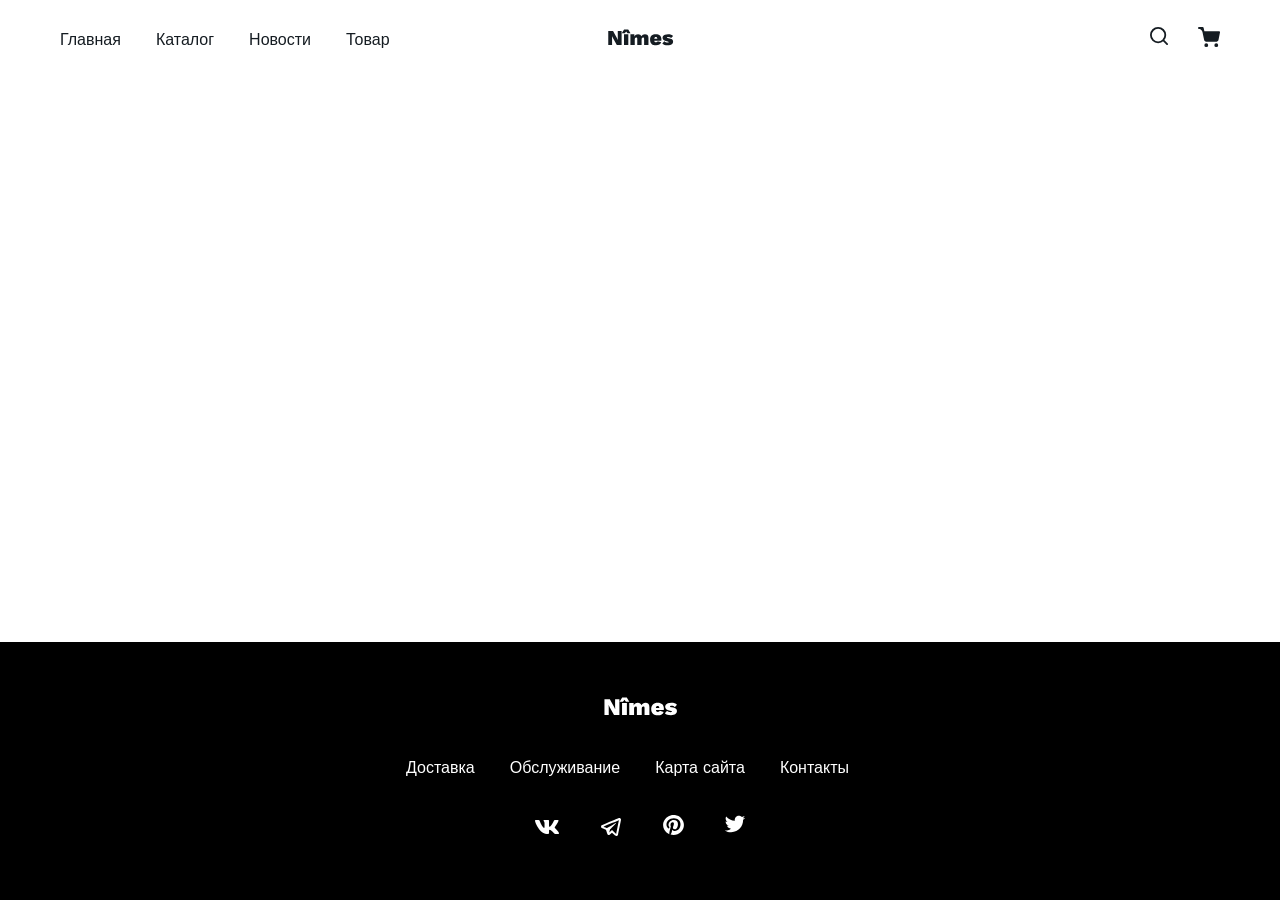
==== order.html @ 974a7ca0 "Создае новый репозиторий" ====
<!DOCTYPE html>
<html lang="ru">

<head>
    <meta charset="utf-8">
    <meta name="viewport" content="width=device-width, initial-scale=1">
    <title>Магазин джинсовой одежды Nimes</title>
    <meta name="description"
        content="Официальный сайт магазина джинсовой одежды фирмы Nimes. Каталог женской, мужской и детской одежды.">
    <link rel="stylesheet" href="css/style.css">
    <script src="js/jquery-3.7.0.min.js"></script>
    <script src="js/main.js"></script>

</head>

<body>
    <header class="main-header">
        <nav class="main-header__navigation container">
            <ul class="navigation__list">
                <li class="navigation__item "><a class="navigation__link" href="index.html">Главная</a></li>
                <li class="navigation__item"><a class="navigation__link" href="catalog.html">Каталог</a></li>
                <li class="navigation__item"><a class="navigation__link" href="news.html">Новости</a></li>
                <li class="navigation__item"><a class="navigation__link" href="product.html">Товар</a></li>
            </ul>
            <a class="navigation__link navigation__link--logo" href="index.html"><img src="images/index/logo.svg"
                    width="75" height="17" alt="Логотип компании."></a>
            <ul class="navigation__list navigation__list--user">
                <li class="navigation__item navigation__item--user"><a class="navigation__link" href="#"> <img
                            src="images/index/search.svg" width="18" height="18" alt="Поиск."><span
                            class="visually-hidden">Поиск</span></a></li>
                <li class="navigation__item navigation__item--user navigation__item--active"><a class="navigation__link"
                        href="order.html"><svg width="22" height="20" viewBox="0 0 22 20" fill="currentColor"
                            xmlns="http://www.w3.org/2000/svg">
                            <path
                                d="M1 1H4.63636L7.07273 12.4771C7.15586 12.8718 7.38355 13.2263 7.71595 13.4785C8.04835 13.7308 8.46427 13.8649 8.89091 13.8571H17.7273C18.1539 13.8649 18.5698 13.7308 18.9022 13.4785C19.2346 13.2263 19.4623 12.8718 19.5455 12.4771L21 5.28571H5.54545M9.18182 18.1429C9.18182 18.6162 8.7748 19 8.27273 19C7.77065 19 7.36364 18.6162 7.36364 18.1429C7.36364 17.6695 7.77065 17.2857 8.27273 17.2857C8.7748 17.2857 9.18182 17.6695 9.18182 18.1429ZM19.1818 18.1429C19.1818 18.6162 18.7748 19 18.2727 19C17.7707 19 17.3636 18.6162 17.3636 18.1429C17.3636 17.6695 17.7707 17.2857 18.2727 17.2857C18.7748 17.2857 19.1818 17.6695 19.1818 18.1429Z"
                                stroke="#151C22" stroke-width="2" stroke-linecap="round" stroke-linejoin="round" />
                        </svg>
                        <span class="visually-hidden">Корзина</span></a></li>
            </ul>
        </nav>
    </header>
    <main>
        <h1 class="visually-hidden">Джинсовая одежда</h1>

    </main>
    <footer>
        <h2 class="visually-hidden">Дополнительная информация о нас</h2>
        <nav class="footer__navigation container">
            <a class="footer__logo" href="index.html"><img src="images/index/logo-footer.svg" width="73" height="19"
                    alt="Логотип компании."></a>
            <ul class="navigation__list navigation__list--footer">
                <li class="navigation__item navigation__item--footer">Доставка</li>
                <li class="navigation__item navigation__item--footer">Обслуживание</li>
                <li class="navigation__item navigation__item--footer">Карта сайта</li>
                <li class="navigation__item navigation__item--footer">Контакты</li>
            </ul>
            <ul class="social__list">
                <li class="social__item">
                    <a class="social__link" href="#">
                        <span class="visually-hidden">Вконтакте</span>
                        <img src="images/index/icons8-vk-24.png" width="24" height="24" alt="Иконка Вконтакте.">
                    </a>
                </li>
                <li class="social__item">
                    <a class="social__link" href="#">
                        <span class="visually-hidden">Телеграм</span>
                        <svg xmlns="http://www.w3.org/2000/svg" viewBox="0 0 24 24" width="24" height="24"
                            fill="currentColor">
                            <path
                                d="M 20.302734 2.984375 C 20.013769 2.996945 19.748583 3.080055 19.515625 3.171875 C 19.300407 3.256634 18.52754 3.5814726 17.296875 4.0976562 C 16.06621 4.61384 14.435476 5.2982348 12.697266 6.0292969 C 9.2208449 7.4914211 5.314238 9.1361259 3.3125 9.9785156 C 3.243759 10.007156 2.9645852 10.092621 2.65625 10.328125 C 2.3471996 10.564176 2.0039062 11.076462 2.0039062 11.636719 C 2.0039062 12.088671 2.2295201 12.548966 2.5019531 12.8125 C 2.7743861 13.076034 3.0504903 13.199244 3.28125 13.291016 L 3.28125 13.289062 C 4.0612776 13.599827 6.3906939 14.531938 6.9453125 14.753906 C 7.1420423 15.343433 7.9865895 17.867278 8.1875 18.501953 L 8.1855469 18.501953 C 8.3275588 18.951162 8.4659791 19.243913 8.6582031 19.488281 C 8.7543151 19.610465 8.8690398 19.721184 9.0097656 19.808594 C 9.0637596 19.842134 9.1235454 19.868148 9.1835938 19.892578 C 9.191962 19.896131 9.2005867 19.897012 9.2089844 19.900391 L 9.1855469 19.894531 C 9.2029579 19.901531 9.2185841 19.911859 9.2363281 19.917969 C 9.2652427 19.927926 9.2852873 19.927599 9.3242188 19.935547 C 9.4612233 19.977694 9.5979794 20.005859 9.7246094 20.005859 C 10.26822 20.005859 10.601562 19.710937 10.601562 19.710938 L 10.623047 19.695312 L 12.970703 17.708984 L 15.845703 20.369141 C 15.898217 20.443289 16.309604 21 17.261719 21 C 17.829844 21 18.279025 20.718791 18.566406 20.423828 C 18.853787 20.128866 19.032804 19.82706 19.113281 19.417969 L 19.115234 19.416016 C 19.179414 19.085834 21.931641 5.265625 21.931641 5.265625 L 21.925781 5.2890625 C 22.011441 4.9067171 22.036735 4.5369631 21.935547 4.1601562 C 21.834358 3.7833495 21.561271 3.4156252 21.232422 3.2226562 C 20.903572 3.0296874 20.591699 2.9718046 20.302734 2.984375 z M 19.908203 5.1738281 C 19.799442 5.7198576 17.33401 18.105877 17.181641 18.882812 L 13.029297 15.041016 L 10.222656 17.414062 L 11 14.375 C 11 14.375 16.362547 8.9468594 16.685547 8.6308594 C 16.945547 8.3778594 17 8.2891719 17 8.2011719 C 17 8.0841719 16.939781 8 16.800781 8 C 16.675781 8 16.506016 8.1197812 16.416016 8.1757812 C 15.272368 8.8887854 10.401283 11.664685 8.0058594 13.027344 C 7.8617016 12.96954 5.6973962 12.100458 4.53125 11.634766 C 6.6055146 10.76177 10.161156 9.2658083 13.472656 7.8730469 C 15.210571 7.142109 16.840822 6.4570977 18.070312 5.9414062 C 19.108158 5.5060977 19.649538 5.2807035 19.908203 5.1738281 z M 17.152344 19.025391 C 17.152344 19.025391 17.154297 19.025391 17.154297 19.025391 C 17.154252 19.025621 17.152444 19.03095 17.152344 19.03125 C 17.153615 19.024789 17.15139 19.03045 17.152344 19.025391 z" />
                        </svg>
                    </a>
                </li>
                <li class="social__item">
                    <a class="social__link" href="#">
                        <span class="visually-hidden">Пинтерест</span>
                        <svg width="21" height="21" viewBox="0 0 21 21" fill="currentColor"
                            xmlns="http://www.w3.org/2000/svg">
                            <path
                                d="M11.9277 0.094077C9.43524 -0.235068 6.90293 0.312629 4.79833 1.63604C2.69372 2.95944 1.15897 4.96918 0.477463 7.29414C-0.204044 9.61911 0.0137216 12.1023 1.09055 14.2851C2.16738 16.468 4.03054 18.2031 6.336 19.1701C6.27366 18.4019 6.33088 17.6291 6.5058 16.8771C6.6985 16.0381 7.8558 11.4141 7.8558 11.4141C7.62535 10.9182 7.51018 10.38 7.5183 9.83708C7.5183 8.35208 8.41101 7.24408 9.52142 7.24408C9.72091 7.24129 9.91868 7.27977 10.1013 7.35691C10.2839 7.43404 10.4471 7.54802 10.5797 7.6911C10.7123 7.83418 10.8113 8.00299 10.8699 8.18607C10.9285 8.36914 10.9454 8.56219 10.9193 8.75208C10.9193 9.65208 10.3173 11.0141 10.0027 12.2921C9.9405 12.5265 9.93656 12.7716 9.99116 13.0077C10.0458 13.2438 10.1574 13.4643 10.317 13.6514C10.4766 13.8385 10.6798 13.987 10.9102 14.0849C11.1406 14.1828 11.3917 14.2274 11.6433 14.2151C13.6204 14.2151 14.9454 11.7841 14.9454 8.91408C14.9454 6.71408 13.4277 5.06608 10.6298 5.06608C9.96035 5.04111 9.29265 5.147 8.66718 5.37733C8.04172 5.60766 7.47154 5.95762 6.99127 6.40597C6.51099 6.85431 6.13065 7.39168 5.87332 7.98545C5.61599 8.57922 5.48706 9.21701 5.49434 9.86008C5.46451 10.5734 5.70424 11.273 6.16934 11.8301C6.25625 11.8924 6.31971 11.9801 6.35014 12.08C6.38058 12.1799 6.37635 12.2867 6.33809 12.3841C6.29017 12.5681 6.16934 13.0071 6.12142 13.1681C6.11145 13.2227 6.08827 13.2743 6.05374 13.3187C6.0192 13.3631 5.97428 13.3991 5.9226 13.4238C5.87091 13.4486 5.81391 13.4613 5.75617 13.461C5.69843 13.4607 5.64157 13.4473 5.59017 13.4221C4.1485 12.8681 3.46934 11.3451 3.46934 9.60608C3.46934 6.75908 5.95267 3.35108 10.9214 3.35108C14.8756 3.35108 17.5048 6.12808 17.5048 9.09808C17.5048 13.0071 15.237 15.9461 11.886 15.9461C11.3852 15.9614 10.8884 15.8553 10.4416 15.6375C9.99475 15.4198 9.61236 15.0973 9.32976 14.7001C9.32976 14.7001 8.72767 17.0161 8.60892 17.4541C8.36652 18.2108 8.00883 18.9289 7.54746 19.5851C8.50892 19.8651 9.50788 20.0051 10.512 20.0011C11.8804 20.0021 13.2354 19.7441 14.4997 19.2417C15.764 18.7392 16.9126 18.0024 17.8798 17.0732C18.847 16.144 19.6138 15.0408 20.1363 13.8268C20.6587 12.6127 20.9266 11.3117 20.9245 9.99808C20.9233 7.58308 20.0118 5.25007 18.3585 3.42986C16.7052 1.60964 14.4218 0.425141 11.9298 0.095077L11.9277 0.094077Z"
                                fill="currentColor" />
                        </svg>
                    </a>
                </li>
                <li class="social__item">
                    <a class="social__link" href="#">
                        <span class="visually-hidden">Твиттер</span>
                        <svg width="22" height="18" viewBox="0 0 22 18" fill="currentColor"
                            xmlns="http://www.w3.org/2000/svg">
                            <path
                                d="M21.1623 2.65593C20.3989 2.99362 19.5893 3.2154 18.7603 3.31393C19.6341 2.79136 20.288 1.96894 20.6003 0.999927C19.7803 1.48793 18.8813 1.82993 17.9443 2.01493C17.3149 1.34151 16.4807 0.89489 15.5713 0.744511C14.6618 0.594133 13.7282 0.748418 12.9156 1.18338C12.1029 1.61834 11.4567 2.30961 11.0774 3.14972C10.6981 3.98983 10.607 4.93171 10.8183 5.82893C9.15541 5.74558 7.52863 5.31345 6.04358 4.56059C4.55854 3.80773 3.24843 2.75097 2.1983 1.45893C1.82659 2.09738 1.63125 2.82315 1.6323 3.56193C1.6323 5.01193 2.3703 6.29293 3.4923 7.04293C2.82831 7.02202 2.17893 6.84271 1.5983 6.51993V6.57193C1.5985 7.53763 1.93267 8.47354 2.54414 9.22099C3.15562 9.96843 4.00678 10.4814 4.9533 10.6729C4.33691 10.84 3.6906 10.8646 3.0633 10.7449C3.33016 11.5762 3.8503 12.3031 4.55089 12.824C5.25147 13.3449 6.09743 13.6337 6.9703 13.6499C6.10278 14.3313 5.10947 14.8349 4.04718 15.1321C2.98488 15.4293 1.87442 15.5142 0.779297 15.3819C2.69099 16.6114 4.91639 17.264 7.1893 17.2619C14.8823 17.2619 19.0893 10.8889 19.0893 5.36193C19.0893 5.18193 19.0843 4.99993 19.0763 4.82193C19.8952 4.23009 20.6019 3.49695 21.1633 2.65693L21.1623 2.65593Z"
                                fill="currentColor" />
                        </svg>
                    </a>
                </li>
            </ul>
        </nav>


    </footer>

</body>

</html>
---- css/style.css ----
@font-face {
    font-family: 'Anton';
    src: url('../fonts/Anton-Regular.ttf');
    font-weight: 400;
}

@font-face {
    font-family: 'Work Sans';
    src: url('../fonts/WorkSans-Medium.ttf');
    font-weight: 500;
}

@font-face {
    font-family: 'Work Sans';
    src: url('../fonts/WorkSans-Bold.ttf');
    font-weight: 700;
}

@font-face {
    font-family: 'Work Sans';
    src: url('../fonts/WorkSans-ExtraBold.ttf');
    font-weight: 800;
}

@font-face {
    font-family: 'Work Sans';
    src: url('../fonts/WorkSans-Regular.ttf');
    font-weight: 400;
}

html,
body,
ul,
ol,
li,
h1,
h2,
h3,
p,
span,
a,
header,
main,
footer,
section,
fieldset {
    margin: 0;
    padding: 0;
}

img {
    display: block;
}

a {
    color: inherit;
    text-decoration: none;
}

.visually-hidden {
    position: absolute;
    width: 1px;
    height: 1px;
    margin: -1px;
    border: 0;
    padding: 0;
    white-space: nowrap;
    clip-path: inset(100%);
    clip: rect(0 0 0 0);
    overflow: hidden;
}

html {
    height: 100%;
}

body {
    height: 100%;
    min-height: 100%;
    display: flex;
    flex-direction: column;
    font-family: 'Work Sans', 'Arial', sans-serif;
    font-style: normal;
    font-weight: 500;
    font-size: 18px;
    line-height: 21px;
    color: #151C22;
}

.container {
    width: 1170px;
    padding: 0 15px;
    margin: 0 auto;
}

/* HEADER */

.main-header__navigation {
    display: flex;
    justify-content: space-between;
    align-items: center;
    min-height: 67px;
}

.navigation__list {
    display: flex;
    flex-wrap: wrap;
    justify-content: flex-start;
    align-items: flex-start;
    width: 400px;
    list-style: none;
    font-size: 16px;
    line-height: 19px;
}

.navigation__list--user {
    justify-content: flex-end;
}

.navigation__item {
    padding: 27px 5px 23px;
    margin-right: 25px;
    cursor: pointer;
}

.navigation__item--user {
    margin-right: 20px;
}

.navigation__item--user:last-child {
    margin: 0;
}

.navigation__item--active {
    font-weight: 700;
    text-underline-offset: 15px;
    text-decoration: underline;
    color: #151C22;
}

.navigation__item:hover,
.navigation__item:focus {
    opacity: 0.5;
}

.navigation__link--logo {
    margin: 0 auto;
}

/* MAIN */
main {
    flex-grow: 1;
}

.index__section {
    padding: 50px 0;
}

.banner {
    background: #f1f2f4;
    min-height: 617px;
}

.banner__subtitle {
    color: #727A82;
    font-weight: 400;
    font-size: 18px;
    line-height: 21px;
}

.banner__slogan {
    font-family: 'Anton', 'Arial', sans-serif;
    font-weight: 400;
    font-size: 128px;
    line-height: 143px;
    color: #151C22;
    text-transform: uppercase;
}

.button {
    max-width: 220px;
    padding: 20px 22px;
    text-decoration: none;
    font-weight: bold;
    font-size: 16px;
    line-height: 19px;
    color: #ffffff;
    background-color: #151c22;
    box-sizing: border-box;
    text-align: center;
}

.banner__container {
    display: flex;
    justify-content: space-between;
}

.banner__text {
    display: flex;
    flex-direction: column;
    margin-left: 110px;
    padding: 185px 50px 50px;
}

.banner__image {
    padding: 50px;
    margin-right: 120px;
    background: url(../images/index/diagonal.png) top left no-repeat, url(../images/index/diagonal.png) bottom right no-repeat;
}

/* Bestseller */

.subtitle {
    font-weight: 700;
    font-size: 32px;
    line-height: 38px;
}

.section__header {
    display: flex;
    justify-content: space-between;
    align-items: center;
    margin-bottom: 60px;
}

.section__link {
    text-underline-offset: 10px;
    text-decoration: underline;
}

.index-catalog {
    display: flex;
    flex-wrap: wrap;
    list-style: none;
}

.index-catalog__item:not(:last-child) {
    margin-right: 30px;
}

.index-catalog__subtitle {
    font-weight: 500;
    font-size: 18px;
    line-height: 21px;
    order: 1;
    margin-bottom: 5px;
}

.index-catalog__link {
    display: flex;
    flex-direction: column;
}

.index-catalog__image {
    object-fit: cover;
    margin-bottom: 20px;
}

.price {
    font-weight: 700;
    font-size: 16px;
    line-height: 19px;
    order: 2;
}

/* NEWS */

.news__wrapper {
    display: flex;
    flex-direction: row-reverse;
    min-height: 462px;
}

.news__background {
    min-width: 470px;
    background: url("../images/index/news_bg.png") right no-repeat;
}

.news__subtitle {
    font-weight: 700;
    font-size: 24px;
    line-height: 28px;
    margin-bottom: 27px;
}

.news__column-text {
    display: flex;
    flex-direction: column;
    margin-top: 31px;
    padding: 52px 47px 28px 43px;
    max-width: 400px;
    background: #f1f2f4;
    box-sizing: border-box;
}

.news__time {
    display: block;
    font-weight: 400;
    margin-bottom: 13px;
}

.news__text {
    font-weight: 400;
    color: #727A82;
    margin-bottom: 24px;
}

/* CATALOG */
/* Catalog Banner */
.catalog__banner {
    background: #f1f2f4;
    min-height: 260px;
}

.catalog-banner__text {
    display: flex;
    flex-direction: column;
    margin-left: 200px;
    padding: 73px 0 50px 0;
}

.breadcrumbs {
    display: flex;
    list-style: none;
    margin-bottom: 39px;
}

.breadcrumbs__link {
    color: #727A82;
    font-size: 18px;
    line-height: 21px;

}

.breadcrumbs__link--active {
    color: #151c22;
}

.breadcrumbs__link:hover,
.breadcrumbs__link:focus {
    opacity: 0.5;
}

.catalog {
    display: flex;
    flex-direction: column;
}

.catalog__slogan {
    font-weight: 700;
    font-size: 32px;
    line-height: 125%;
    color: #151C22;
}

.catalog-banner__image {
    padding: 0 30px;
    margin-right: 240px;
    background: url(../images/catalog/catalog-diagonal_left.png) bottom left no-repeat, url(../images/catalog/catalog-diagonal_right.png) top right no-repeat;
}

.catalog-filters {
    width: 292px;
    padding: 12px 40px 12px 20px;
    font-family: inherit;
    font-size: 18px;
    line-height: 21px;
    color: #151C22;
    border: 2px solid #e5e5e5;
    border-radius: 4px;
    background: #fff;
}

.catalog__list {
    display: flex;
    flex-wrap: wrap;
    list-style: none;
    row-gap: 66px;
    margin-bottom: 66px;
}

.catalog__item:not(:nth-child(4n)) {
    margin-right: 66px;
}

.catalog__subtitle {
    font-weight: 500;
    font-size: 18px;
    line-height: 21px;
    order: 1;
    margin-bottom: 5px;
}

.catalog__link {
    display: flex;
    flex-direction: column;
}

.catalog__image {
    object-fit: cover;
    margin-bottom: 25px;
}

.filter {
    display: flex;
    justify-content: space-between;
    align-items: center;
    margin: 50px 0;
}

.catalog__item--hide {
    position: relative;
}

#hide-2 {
    position: absolute;
    bottom: 0;
}

/* NEWS */
summary {
    margin-bottom: 20px;
}

.news__wrapper--summary {
    flex-direction: row;
    justify-content: center;
    margin-bottom: 25px;
    background: #727A82;
}

.news__column-text--summary {
    margin-top: 80px;
    max-width: 100%;
}

.news__background--summary {
    background-position: left;
}

/* PRODUCT */
.product__section {
    display: flex;
    padding: 50px 0;
}

.product-view {
    margin-bottom: 50px;
}

.product-column__image {
    position: relative;
    padding: 0 70px;
    width: 540px;
    box-sizing: border-box;
}

.product-column__image img {
    margin-bottom: 20px;
}

.product-photos__list {
    list-style: none;
    display: flex;
}

.product-photos__item:not(:last-child) {
    margin-right: 20px;
}

.next__button {
    position: absolute;
    top: 200px;
    right: 0;
    width: 13px;
    height: 23px;
    background: url("../images/product/tick-right.svg") no-repeat;
}

.prev__button {
    position: absolute;
    top: 200px;
    left: 0;
    width: 13px;
    height: 23px;
    background: url("../images/product/tick-left.svg") no-repeat;
}

.product-column__description {
    margin-left: 60px;
    padding: 30px 128px 30px 70px;
    width: 669px;
    background: #f1f2f4;
    box-sizing: border-box;
}

.subtitle--product {
    margin-bottom: 40px;
}

.product__description {
    width: 370px;
    margin-bottom: 40px;
}

.product-field {
    margin-bottom: 30px;
}

legend {
    margin-bottom: 20px;
}

div.price {
    font-size: 18px;
    margin-bottom: 20px;
}

.color {
    display: block;
    width: 20px;
    height: 20px;
    border-radius: 50%;
    background-color: #b0c3c7;
}

.color__list {
    display: flex;
    list-style: none;
}

.color__item {
    margin-right: 15px;
}

.blue {
    background: #3b6392;
}

.gray {
    background: #151C22;
}

.input:checked {
    outline: #b0c3c7;
}

.color__item:hover {
    opacity: 0.5;
}

/* SLIDER */
.index__section--slider {
    position: relative;
    padding: 50px 0 0;
}

.slider {
    width: 400px;
    height: 523px;
    margin: 50px auto 0;
    position: relative;
}

.img {
    display: none;
    position: absolute;
}

.img.current {
    display: block;
}

div a:hover {
    opacity: 0.5;
}

.prev {
    position: absolute;
    top: 400px;
    left: 300px;
}

.next {
    position: absolute;
    top: 400px;
    right: 300px;
}

/* FOOTER */
footer {
    background: #000;
    min-height: 222px;
}

.footer__navigation {
    padding: 50px;
    display: flex;
    flex-direction: column;
    align-items: center;
    color: #ffffff;
    box-sizing: border-box;
}

.footer__logo {
    display: block;
    padding: 5px;
    box-sizing: border-box;
    margin: 0 auto;
    color: #fff;
    margin-bottom: 10px;
}

.navigation__list--footer {
    justify-content: center;
    width: 50%;
    margin-bottom: 10px;
}

.social__list {
    list-style: none;
    display: flex;
    justify-content: center;
}

.social__item {
    margin: 0 30px 0 0;
    padding: 5px;
    height: 40px;
    box-sizing: border-box;
}

.social__item:last-child {
    margin: 0;
}

.social__link:hover {
    opacity: 0.5;
}


/* ACTIONTIMER */
section.action {
    background: #151C22;
    color: #fff;
    display: flex;
    justify-content: center;
    padding: 16px;
}

.actiontext {
    font-family: 'Anton', 'Arial', sans-serif;
    font-size: 24px;
    line-height: 48px;
    height: 48px;
}

.actiontimer {
    display: inline-block;
    vertical-align: baseline;
    height: 48px;
}

.actiontimer span {
    display: inline-block;
    vertical-align: baseline;
    text-align: left;
    width: 100px;
}

.actiontimer b {
    display: inline-block;
    vertical-align: baseline;
    text-align: right;
    width: 45px;
    font-size: 40px;
    margin: 0 8px;
}

.actiontimer b:first-child {
    width: auto;
}

/* JS */

/* section Bestseller */
#section_best {
    position: relative;
}

#hide {
    position: absolute;
    top: 500px;
    right: 0;
    font-weight: bold;
}
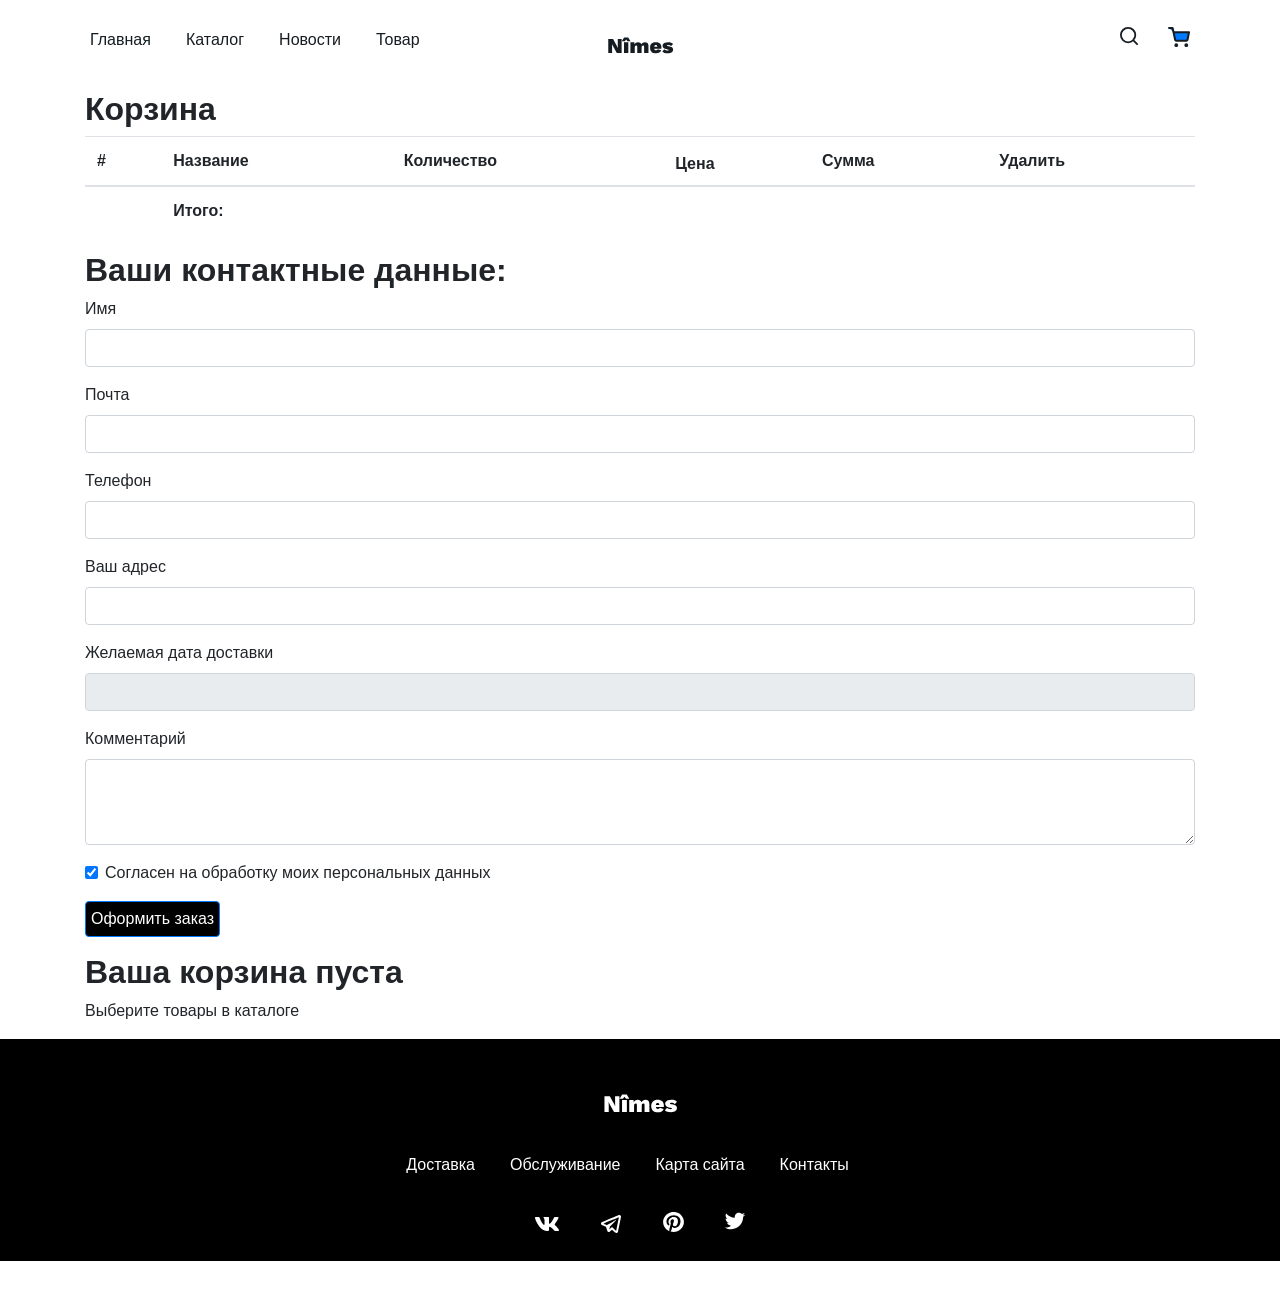
==== commit 4b6bfbdc: "Создает страницу Заказ" ====
--- a/order.html
+++ b/order.html
@@ -8,8 +8,13 @@
     <meta name="description"
         content="Официальный сайт магазина джинсовой одежды фирмы Nimes. Каталог женской, мужской и детской одежды.">
     <link rel="stylesheet" href="css/style.css">
+    <link rel="stylesheet" href="css/jquery-ui.css">
+    <link rel="stylesheet" href="css/bootstrap.min.css">
     <script src="js/jquery-3.7.0.min.js"></script>
     <script src="js/main.js"></script>
+    <script src="js/datepickjQuery.js"></script>
+    <script src="js/jquery-ui.min.js"></script>
+    <script src="js/bootstrap.min.js"></script>
 
 </head>
 
@@ -17,10 +22,14 @@
     <header class="main-header">
         <nav class="main-header__navigation container">
             <ul class="navigation__list">
-                <li class="navigation__item "><a class="navigation__link" href="index.html">Главная</a></li>
-                <li class="navigation__item"><a class="navigation__link" href="catalog.html">Каталог</a></li>
-                <li class="navigation__item"><a class="navigation__link" href="news.html">Новости</a></li>
-                <li class="navigation__item"><a class="navigation__link" href="product.html">Товар</a></li>
+                <li class="navigation__item "><a id="color-header" class="navigation__link"
+                        href="index.html">Главная</a></li>
+                <li class="navigation__item"><a id="color-header" class="navigation__link"
+                        href="catalog.html">Каталог</a></li>
+                <li class="navigation__item"><a id="color-header" class="navigation__link" href="news.html">Новости</a>
+                </li>
+                <li class="navigation__item"><a id="color-header" class="navigation__link" href="product.html">Товар</a>
+                </li>
             </ul>
             <a class="navigation__link navigation__link--logo" href="index.html"><img src="images/index/logo.svg"
                     width="75" height="17" alt="Логотип компании."></a>
@@ -39,10 +48,83 @@
             </ul>
         </nav>
     </header>
-    <main>
-        <h1 class="visually-hidden">Джинсовая одежда</h1>
+    <main class="order">
+        <section class="container">
+            <h1 class="subtitle">Корзина</h1>
 
+            <table class="table table-striped">
+                <thead>
+                    <tr>
+                        <th scope="col" class="index">#</th>
+                        <th scope="col" class="name">Название</th>
+                        <th scope="col" class="qty">Количество</th>
+                        <th scope="col" class="price">Цена</th>
+                        <th scope="col" class="sum">Сумма</th>
+                        <th scope="col" class="delete">Удалить</th>
+                    </tr>
+                </thead>
+
+                <tbody>
+                    <!-- список товаров генерим на лету -->
+                </tbody>
+
+                <tfoot>
+                    <tr>
+                        <th scope="col" class="index"></th>
+                        <th scope="col" class="allsum" colspan="5">
+                            Итого:
+                            <span></span>
+                        </th>
+                    </tr>
+                </tfoot>
+            </table>
+        </section>
+
+        <section class="container">
+            <form name="orderform">
+                <legend class="subtitle">Ваши контактные данные:</legend>
+                <div class="mb-3">
+                    <label for="name" class="form-label">Имя</label>
+                    <input type="text" class="form-control" id="name" name="name" required>
+                </div>
+                <div class="mb-3">
+                    <label for="mail" class="form-label">Почта</label>
+                    <input type="email" class="form-control" id="mail" name="mail" required>
+                </div>
+                <div class="mb-3">
+                    <label for="phone" class="form-label">Телефон</label>
+                    <input type="tel" class="form-control" id="phone" name="phone" required>
+                </div>
+                <div class="mb-3">
+                    <label for="addr" class="form-label">Ваш адрес</label>
+                    <input type="text" class="form-control" id="addr" name="addr">
+                </div>
+                <label for="date" class="form-label">Желаемая дата доставки</label>
+                <div class="input-group mb-3">
+                    <input type="datetime" class="form-control" id="datepicker" name="date" readonly>
+                </div>
+                <div class="mb-3">
+                    <label for="comm" class="form-label">Комментарий</label>
+                    <textarea class="form-control" id="comm" name="comm" rows="3"></textarea>
+                </div>
+                <div class="mb-3 form-check">
+                    <input type="checkbox" class="form-check-input" id="agree" name="agree" checked>
+                    <label class="form-check-label" for="agree">Согласен на обработку моих персональных данных</label>
+                </div>
+                <div class="mb-3">
+                    <button type="button" class="btn btn-primary submit"
+                        style="background:black;padding:5px;box-sizing: border-box;">Оформить
+                        заказ</button>
+                </div>
+            </form>
+        </section>
+
+        <section class="container empty">
+            <h2 class="subtitle">Ваша корзина пуста</h2>
+            <p>Выберите товары в каталоге</p>
+        </section>
     </main>
+
     <footer>
         <h2 class="visually-hidden">Дополнительная информация о нас</h2>
         <nav class="footer__navigation container">
@@ -62,7 +144,7 @@
                     </a>
                 </li>
                 <li class="social__item">
-                    <a class="social__link" href="#">
+                    <a id="color" class="social__link" href="#">
                         <span class="visually-hidden">Телеграм</span>
                         <svg xmlns="http://www.w3.org/2000/svg" viewBox="0 0 24 24" width="24" height="24"
                             fill="currentColor">
@@ -72,7 +154,7 @@
                     </a>
                 </li>
                 <li class="social__item">
-                    <a class="social__link" href="#">
+                    <a id="color" class="social__link" href="#">
                         <span class="visually-hidden">Пинтерест</span>
                         <svg width="21" height="21" viewBox="0 0 21 21" fill="currentColor"
                             xmlns="http://www.w3.org/2000/svg">
@@ -83,7 +165,7 @@
                     </a>
                 </li>
                 <li class="social__item">
-                    <a class="social__link" href="#">
+                    <a id="color" class="social__link" href="#">
                         <span class="visually-hidden">Твиттер</span>
                         <svg width="22" height="18" viewBox="0 0 22 18" fill="currentColor"
                             xmlns="http://www.w3.org/2000/svg">
--- a/css/style.css
+++ b/css/style.css
@@ -587,6 +587,15 @@
     right: 300px;
 }
 
+/* ORDER */
+#color {
+    color: white;
+}
+
+#color-header {
+    color: #151C22;
+}
+
 /* FOOTER */
 footer {
     background: #000;
